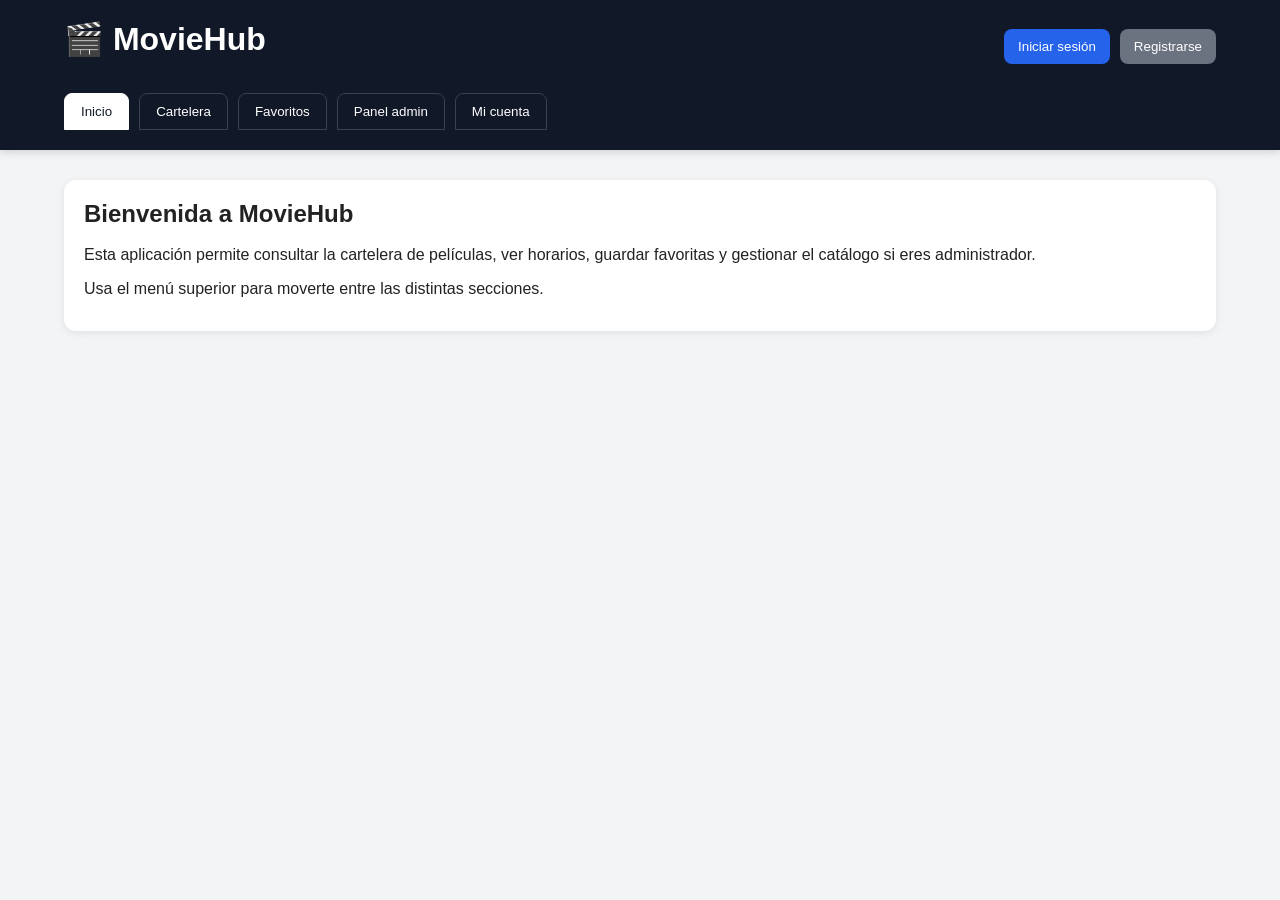
==== static/index.html @ a52629c3 "Primera versión" ====
<!DOCTYPE html>
<html lang="es">
<head>
    <meta charset="UTF-8">
    <meta name="viewport" content="width=device-width, initial-scale=1.0">
    <title>MovieHub</title>
    <link rel="stylesheet" href="/static/styles.css">
</head>
<body>
    <header class="main-header">
        <div class="container header-top">
            <h1>🎬 MovieHub</h1>
            <div class="header-buttons" id="headerButtons">
                <button id="openLoginBtn">Iniciar sesión</button>
                <button id="openRegisterBtn" class="secondary">Registrarse</button>
            </div>
        </div>

        <div class="container">
            <nav class="main-nav">
                <button class="nav-btn active" data-section="inicioSection">Inicio</button>
                <button class="nav-btn" data-section="carteleraSection">Cartelera</button>
                <button class="nav-btn" data-section="favoritosSection">Favoritos</button>
                <button class="nav-btn" data-section="adminSection">Panel admin</button>
                <button class="nav-btn" data-section="cuentaSection">Mi cuenta</button>
            </nav>
        </div>
    </header>

    <main class="container main-content">

        <section id="inicioSection" class="content-section active-section">
            <section class="welcome-box">
                <h2>Bienvenida a MovieHub</h2>
                <p>
                    Esta aplicación permite consultar la cartelera de películas, ver horarios,
                    guardar favoritas y gestionar el catálogo si eres administrador.
                </p>
                <p>
                    Usa el menú superior para moverte entre las distintas secciones.
                </p>
            </section>
        </section>

        <section id="carteleraSection" class="content-section hidden">
            <section class="welcome-box">
                <h2>Cartelera</h2>
                <p>Consulta todas las películas disponibles actualmente.</p>
            </section>

            <div id="moviesContainer" class="movies-grid"></div>
        </section>

        <section id="favoritosSection" class="content-section hidden">
            <section class="welcome-box">
                <h2>Mis favoritos</h2>
                <p>Aquí aparecerán las películas que hayas guardado.</p>
            </section>

            <div id="favoritesContainer" class="movies-grid"></div>
        </section>

        <section id="adminSection" class="content-section hidden">
            <section id="adminPanel" class="panel hidden">
                <h2>Panel de administrador</h2>

                <form id="movieForm" class="movie-form">
                    <input type="hidden" id="movieId">

                    <label>Título</label>
                    <input type="text" id="title" required>

                    <label>Director</label>
                    <input type="text" id="director" required>

                    <label>Género</label>
                    <input type="text" id="genre" required>

                    <label>Duración (minutos)</label>
                    <input type="number" id="duration" required>

                    <label>URL de la portada</label>
                    <input type="text" id="poster_url">

                    <label>Sinopsis</label>
                    <textarea id="synopsis" required></textarea>

                    <label>Edad recomendada</label>
                    <input type="text" id="age_rating" required>

                    <label>Cine</label>
                    <input type="text" id="cinema" required>

                    <label>Fecha y horarios</label>
                    <input type="text" id="showtimes" required>

                    <div class="form-buttons">
                        <button type="submit" id="saveMovieBtn">Guardar película</button>
                        <button type="button" id="cancelEditBtn" class="secondary hidden">Cancelar edición</button>
                    </div>
                </form>
            </section>
        </section>

        <section id="cuentaSection" class="content-section hidden">
            <section class="welcome-box">
                <h2>Mi cuenta</h2>
                <p id="userInfo">No has iniciado sesión.</p>
            </section>
        </section>

    </main>

    <div id="loginModal" class="modal hidden">
        <div class="modal-content">
            <h3>Iniciar sesión</h3>
            <form id="loginForm">
                <label>Usuario</label>
                <input type="text" id="loginUsername" required>

                <label>Contraseña</label>
                <input type="password" id="loginPassword" required>

                <div class="form-buttons">
                    <button type="submit">Entrar</button>
                    <button type="button" id="closeLoginBtn" class="secondary">Cerrar</button>
                </div>
            </form>
        </div>
    </div>

    <div id="registerModal" class="modal hidden">
        <div class="modal-content">
            <h3>Registro</h3>
            <form id="registerForm">
                <label>Usuario</label>
                <input type="text" id="registerUsername" required>

                <label>Email</label>
                <input type="email" id="registerEmail" required>

                <label>Contraseña</label>
                <input type="password" id="registerPassword" required>

                <div class="form-buttons">
                    <button type="submit">Crear cuenta</button>
                    <button type="button" id="closeRegisterBtn" class="secondary">Cerrar</button>
                </div>
            </form>
        </div>
    </div>

    <script src="/static/app.js"></script>
</body>
</html>
---- static/styles.css ----
* {
    box-sizing: border-box;
    margin: 0;
    padding: 0;
    font-family: Arial, sans-serif;
}

body {
    background: #f3f4f6;
    color: #222;
}

.container {
    width: 90%;
    max-width: 1200px;
    margin: 0 auto;
}

.main-header {
    background: #111827;
    color: white;
    padding-top: 20px;
    padding-bottom: 0;
    margin-bottom: 30px;
    box-shadow: 0 2px 8px rgba(0, 0, 0, 0.15);
}

.header-top {
    display: flex;
    align-items: center;
    justify-content: space-between;
    gap: 20px;
    padding-bottom: 20px;
}

.header-buttons {
    display: flex;
    gap: 10px;
    flex-wrap: wrap;
}

.main-nav {
    display: flex;
    gap: 10px;
    flex-wrap: wrap;
    padding-bottom: 20px;
}

.nav-btn {
    background: transparent;
    color: white;
    border: 1px solid #374151;
    padding: 10px 16px;
    border-radius: 8px 8px 0 0;
    cursor: pointer;
}

.nav-btn:hover {
    background: #1f2937;
}

.nav-btn.active {
    background: white;
    color: #111827;
    border-color: white;
}

.main-content {
    padding-bottom: 30px;
}

.welcome-box,
.panel {
    background: white;
    border-radius: 12px;
    padding: 20px;
    margin-bottom: 25px;
    box-shadow: 0 2px 8px rgba(0, 0, 0, 0.08);
}

h1, h2, h3 {
    margin-bottom: 15px;
}

p {
    margin-bottom: 10px;
    line-height: 1.5;
}

button {
    background: #2563eb;
    color: white;
    border: none;
    padding: 10px 14px;
    border-radius: 8px;
    cursor: pointer;
}

button:hover {
    opacity: 0.92;
}

button.secondary {
    background: #6b7280;
}

button.danger {
    background: #dc2626;
}

button:disabled {
    background: #9ca3af;
    cursor: not-allowed;
}

.hidden {
    display: none !important;
}

.content-section {
    margin-top: 10px;
}

.active-section {
    display: block;
}

.movie-form {
    display: grid;
    grid-template-columns: 1fr;
    gap: 10px;
}

.movie-form input,
.movie-form textarea {
    padding: 10px;
    border: 1px solid #d1d5db;
    border-radius: 8px;
}

.movie-form textarea {
    min-height: 100px;
    resize: vertical;
}

.form-buttons {
    display: flex;
    gap: 10px;
    flex-wrap: wrap;
    margin-top: 10px;
}

.movies-grid {
    display: grid;
    grid-template-columns: repeat(auto-fit, minmax(280px, 1fr));
    gap: 20px;
    margin: 20px 0 30px;
}

.movie-card {
    background: white;
    border-radius: 12px;
    overflow: hidden;
    box-shadow: 0 2px 8px rgba(0, 0, 0, 0.08);
    display: flex;
    flex-direction: column;
}

.movie-card img {
    width: 100%;
    height: 380px;
    object-fit: cover;
    background: #e5e7eb;
}

.movie-card-content {
    padding: 16px;
}

.movie-card-content h3 {
    margin-bottom: 10px;
}

.movie-card-content p {
    margin-bottom: 8px;
    line-height: 1.4;
}

.movie-card-actions {
    display: flex;
    flex-wrap: wrap;
    gap: 10px;
    margin-top: 15px;
}

.modal {
    position: fixed;
    inset: 0;
    background: rgba(0, 0, 0, 0.45);
    display: flex;
    align-items: center;
    justify-content: center;
    padding: 20px;
}

.modal-content {
    background: white;
    width: 100%;
    max-width: 420px;
    border-radius: 12px;
    padding: 20px;
    color: #222;
}

.modal-content form {
    display: grid;
    gap: 10px;
}

.modal-content input {
    padding: 10px;
    border: 1px solid #d1d5db;
    border-radius: 8px;
}
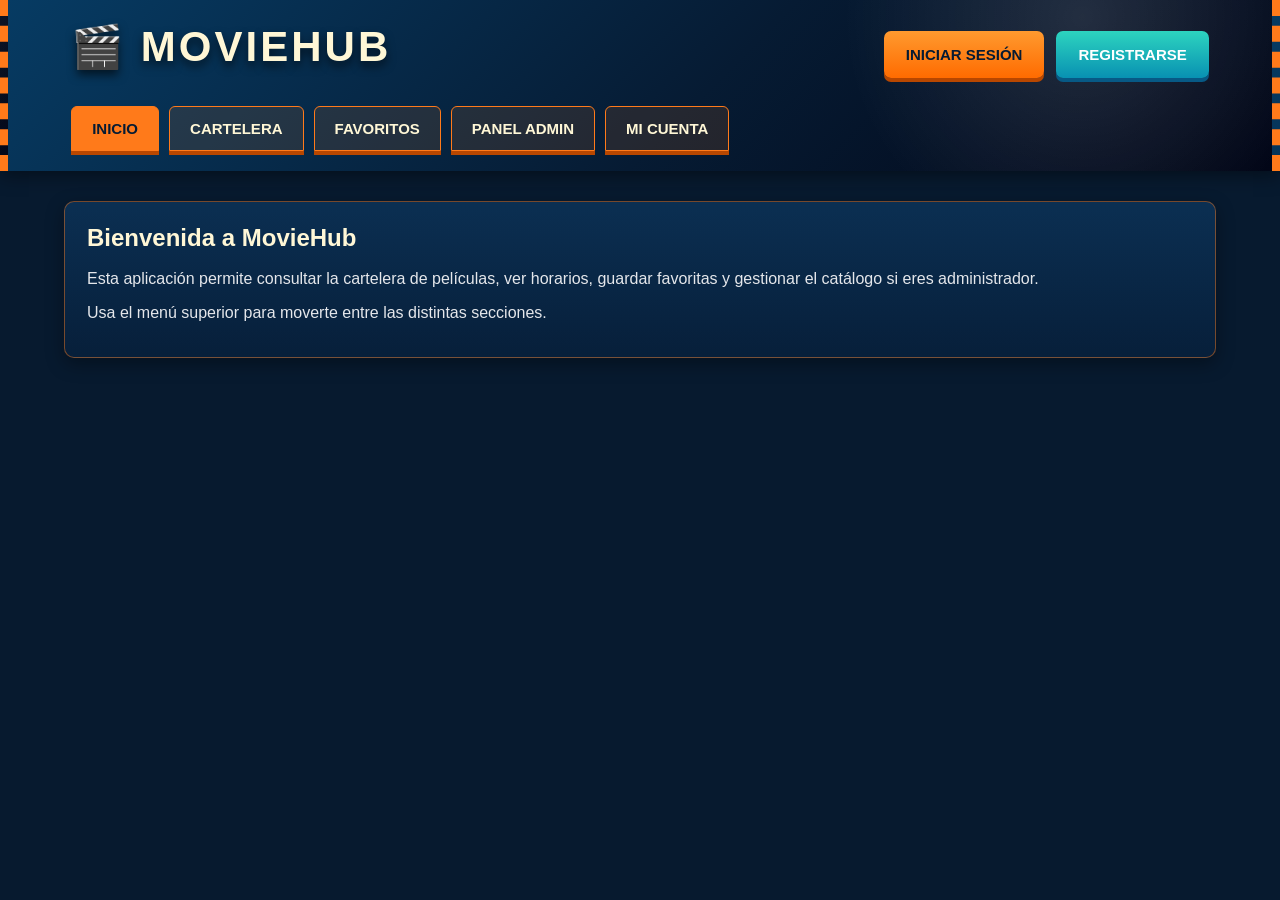
==== commit 8a6390d7: "Filtros aplicados" ====
--- a/static/index.html
+++ b/static/index.html
@@ -48,6 +48,34 @@
                 <p>Consulta todas las películas disponibles actualmente.</p>
             </section>
 
+            <section class="filter-box">
+                <div>
+                    <label>Tipo de filtro</label>
+                    <select id="filterType">
+                        <option value="none">Sin filtro</option>
+                        <option value="cinema">Filtrar por cine</option>
+                        <option value="date">Filtrar por fecha</option>
+                        <option value="both">Filtrar por cine y fecha</option>
+                    </select>
+                </div>
+
+                <div id="cinemaFilterBox" class="hidden">
+                    <label>Cine</label>
+                    <select id="cinemaFilter">
+                        <option value="">Selecciona un cine</option>
+                    </select>
+                </div>
+
+                <div id="dateFilterBox" class="hidden">
+                    <label>Fecha</label>
+                    <input type="date" id="dateFilter">
+                </div>
+
+                <button type="button" id="clearFiltersBtn" class="secondary">
+                    Limpiar filtros
+                </button>
+            </section>
+
             <div id="moviesContainer" class="movies-grid"></div>
         </section>
 
@@ -57,7 +85,14 @@
                 <p>Aquí aparecerán las películas que hayas guardado.</p>
             </section>
 
-            <div id="favoritesContainer" class="movies-grid"></div>
+            <div id="favoritesContainer"></div>
+        </section>
+
+        <section id="detalleSection" class="content-section hidden">
+            <section class="welcome-box">
+                <button class="secondary" onclick="showSection('favoritosSection')">Volver a favoritos</button>
+                <div id="movieDetailContainer"></div>
+            </section>
         </section>
 
         <section id="adminSection" class="content-section hidden">
--- a/static/styles.css
+++ b/static/styles.css
@@ -6,8 +6,8 @@
 }
 
 body {
-    background: #f3f4f6;
-    color: #222;
+    background: #071a2f;
+    color: #f8fafc;
 }
 
 .container {
@@ -16,13 +16,18 @@
     margin: 0 auto;
 }
 
+/* HEADER ESTILO CINE */
 .main-header {
-    background: #111827;
+    background:
+        radial-gradient(circle at 85% 10%, rgba(255, 255, 255, 0.12), transparent 22%),
+        linear-gradient(135deg, #063b63 0%, #061b33 55%, #020617 100%);
     color: white;
-    padding-top: 20px;
+    padding-top: 22px;
     padding-bottom: 0;
     margin-bottom: 30px;
-    box-shadow: 0 2px 8px rgba(0, 0, 0, 0.15);
+    box-shadow: 0 4px 18px rgba(0, 0, 0, 0.45);
+    border-left: 8px dashed #ff7a1a;
+    border-right: 8px dashed #ff7a1a;
 }
 
 .header-top {
@@ -33,12 +38,21 @@
     padding-bottom: 20px;
 }
 
+.header-top h1 {
+    color: #fff7d6;
+    font-size: 42px;
+    letter-spacing: 3px;
+    text-transform: uppercase;
+    text-shadow: 0 5px 10px rgba(0, 0, 0, 0.6);
+}
+
 .header-buttons {
     display: flex;
-    gap: 10px;
+    gap: 12px;
     flex-wrap: wrap;
 }
 
+/* NAV */
 .main-nav {
     display: flex;
     gap: 10px;
@@ -47,72 +61,96 @@
 }
 
 .nav-btn {
-    background: transparent;
-    color: white;
-    border: 1px solid #374151;
-    padding: 10px 16px;
-    border-radius: 8px 8px 0 0;
+    background: rgba(255, 122, 26, 0.12);
+    color: #fff7d6;
+    border: 1px solid #ff7a1a;
+    padding: 13px 20px;
+    border-radius: 6px 6px 0 0;
     cursor: pointer;
+    font-size: 15px;
+    font-weight: bold;
+    text-transform: uppercase;
 }
 
 .nav-btn:hover {
-    background: #1f2937;
+    background: rgba(255, 122, 26, 0.28);
 }
 
 .nav-btn.active {
-    background: white;
-    color: #111827;
-    border-color: white;
-}
-
+    background: #ff7a1a;
+    color: #061b33;
+    border-color: #ff7a1a;
+}
+
+/* MAIN */
 .main-content {
     padding-bottom: 30px;
 }
 
 .welcome-box,
 .panel {
-    background: white;
-    border-radius: 12px;
-    padding: 20px;
+    background: linear-gradient(180deg, #0b2f52, #071f3a);
+    border: 1px solid rgba(255, 122, 26, 0.45);
+    border-radius: 10px;
+    padding: 22px;
     margin-bottom: 25px;
-    box-shadow: 0 2px 8px rgba(0, 0, 0, 0.08);
+    box-shadow: 0 6px 18px rgba(0, 0, 0, 0.35);
 }
 
 h1, h2, h3 {
     margin-bottom: 15px;
+}
+
+h2, h3 {
+    color: #fff7d6;
 }
 
 p {
     margin-bottom: 10px;
     line-height: 1.5;
-}
-
+    color: #e5e7eb;
+}
+
+/* BOTONES */
 button {
-    background: #2563eb;
+    background: linear-gradient(180deg, #ff9a2f, #ff6b00);
+    color: #061b33;
+    border: none;
+    padding: 15px 22px;
+    border-radius: 7px;
+    cursor: pointer;
+    font-size: 15px;
+    font-weight: bold;
+    text-transform: uppercase;
+    box-shadow: 0 4px 0 #b84700;
+    transition: all 0.15s ease;
+}
+
+button:hover {
+    transform: translateY(-2px);
+    opacity: 0.95;
+}
+
+button.secondary {
+    background: linear-gradient(180deg, #2dd4bf, #0891b2);
     color: white;
-    border: none;
-    padding: 10px 14px;
-    border-radius: 8px;
-    cursor: pointer;
-}
-
-button:hover {
-    opacity: 0.92;
-}
-
-button.secondary {
-    background: #6b7280;
+    box-shadow: 0 4px 0 #075985;
 }
 
 button.danger {
-    background: #dc2626;
+    background: linear-gradient(180deg, #fb7185, #dc2626);
+    color: white;
+    box-shadow: 0 4px 0 #7f1d1d;
 }
 
 button:disabled {
-    background: #9ca3af;
+    background: #64748b;
+    color: #cbd5e1;
     cursor: not-allowed;
-}
-
+    box-shadow: none;
+}
+
+/* UTILIDADES */
 .hidden {
     display: none !important;
 }
@@ -125,17 +163,25 @@
     display: block;
 }
 
+/* FORMULARIO */
 .movie-form {
     display: grid;
     grid-template-columns: 1fr;
-    gap: 10px;
+    gap: 12px;
 }
 
 .movie-form input,
 .movie-form textarea {
-    padding: 10px;
-    border: 1px solid #d1d5db;
-    border-radius: 8px;
+    padding: 13px;
+    border: 1px solid #ff7a1a;
+    border-radius: 7px;
+    background: #020617;
+    color: white;
+}
+
+.movie-form input::placeholder,
+.movie-form textarea::placeholder {
+    color: #94a3b8;
 }
 
 .movie-form textarea {
@@ -143,34 +189,50 @@
     resize: vertical;
 }
 
+.movie-form input:focus,
+.movie-form textarea:focus {
+    outline: none;
+    border-color: #ffd166;
+    box-shadow: 0 0 0 3px rgba(255, 122, 26, 0.25);
+}
+
 .form-buttons {
     display: flex;
-    gap: 10px;
+    gap: 12px;
     flex-wrap: wrap;
     margin-top: 10px;
 }
 
+/* GRID PELÍCULAS */
 .movies-grid {
     display: grid;
-    grid-template-columns: repeat(auto-fit, minmax(280px, 1fr));
-    gap: 20px;
-    margin: 20px 0 30px;
+    grid-template-columns: repeat(auto-fill, 310px);
+    gap: 18px;
+    justify-content: start;
 }
 
 .movie-card {
-    background: white;
-    border-radius: 12px;
+    background: #061b33;
+    border: 3px solid #ff7a1a;
+    border-radius: 4px;
     overflow: hidden;
-    box-shadow: 0 2px 8px rgba(0, 0, 0, 0.08);
+    box-shadow: 0 7px 18px rgba(0, 0, 0, 0.55);
     display: flex;
     flex-direction: column;
+    transition: transform 0.2s ease;
+    width: 310px;
+}
+
+.movie-card:hover {
+    transform: translateY(-5px);
 }
 
 .movie-card img {
     width: 100%;
     height: 380px;
     object-fit: cover;
-    background: #e5e7eb;
+    background: #0f172a;
+    border-bottom: 3px solid #ff7a1a;
 }
 
 .movie-card-content {
@@ -179,11 +241,14 @@
 
 .movie-card-content h3 {
     margin-bottom: 10px;
+    color: #ff9a2f;
+    text-transform: uppercase;
 }
 
 .movie-card-content p {
     margin-bottom: 8px;
     line-height: 1.4;
+    color: #e5e7eb;
 }
 
 .movie-card-actions {
@@ -193,10 +258,11 @@
     margin-top: 15px;
 }
 
+/* MODAL */
 .modal {
     position: fixed;
     inset: 0;
-    background: rgba(0, 0, 0, 0.45);
+    background: rgba(2, 6, 23, 0.78);
     display: flex;
     align-items: center;
     justify-content: center;
@@ -204,21 +270,251 @@
 }
 
 .modal-content {
-    background: white;
+    background: linear-gradient(180deg, #0b2f52, #071f3a);
     width: 100%;
     max-width: 420px;
-    border-radius: 12px;
-    padding: 20px;
-    color: #222;
+    border-radius: 10px;
+    border: 2px solid #ff7a1a;
+    padding: 22px;
+    color: white;
+    box-shadow: 0 8px 25px rgba(0, 0, 0, 0.55);
 }
 
 .modal-content form {
     display: grid;
-    gap: 10px;
+    gap: 12px;
 }
 
 .modal-content input {
-    padding: 10px;
-    border: 1px solid #d1d5db;
+    padding: 13px;
+    border: 1px solid #ff7a1a;
+    border-radius: 7px;
+    background: #020617;
+    color: white;
+}
+
+.modal-content input:focus {
+    outline: none;
+    border-color: #ffd166;
+    box-shadow: 0 0 0 3px rgba(255, 122, 26, 0.25);
+}
+/* FAVORITOS EN FORMATO PEQUEÑO */
+#favoritesContainer {
+    display: flex;
+    flex-direction: column;
+    gap: 15px;
+}
+
+.favorite-card {
+    display: flex;
+    align-items: center;
+    gap: 18px;
+    background: #061b33;
+    border: 2px solid #ff7a1a;
     border-radius: 8px;
+    padding: 12px;
+    box-shadow: 0 5px 14px rgba(0, 0, 0, 0.4);
+}
+
+.favorite-img {
+    width: 95px;
+    height: 130px;
+    object-fit: cover;
+    border: 2px solid #ff7a1a;
+    border-radius: 5px;
+}
+
+.favorite-info {
+    display: flex;
+    flex-direction: column;
+    gap: 15px;
+}
+
+.favorite-info h3 {
+    margin: 0;
+}
+
+.movie-link {
+    color: #ff9a2f;
+    text-decoration: none;
+    text-transform: uppercase;
+}
+
+.movie-link:hover {
+    text-decoration: underline;
+}
+
+/* DETALLE DE LA PELÍCULA */
+.movie-detail {
+    display: flex;
+    gap: 25px;
+    align-items: flex-start;
+    margin-top: 20px;
+}
+
+.detail-img {
+    width: 260px;
+    height: 380px;
+    object-fit: cover;
+    border: 3px solid #ff7a1a;
+    border-radius: 6px;
+}
+
+.detail-info {
+    flex: 1;
+}
+
+.detail-info h2 {
+    color: #ff9a2f;
+    text-transform: uppercase;
+}
+/* ENLACE DEL TÍTULO EN FAVORITOS */
+.movie-link {
+    color: #ff7a1a;
+    text-decoration: none;
+    text-transform: uppercase;
+}
+
+.movie-link:hover {
+    text-decoration: underline;
+}
+
+/* DETALLE DE PELÍCULA EN OTRA PESTAÑA */
+.movie-detail {
+    display: flex;
+    gap: 25px;
+    align-items: flex-start;
+    margin-top: 20px;
+}
+
+.detail-img {
+    width: 260px;
+    height: 380px;
+    object-fit: cover;
+    border: 3px solid #ff7a1a;
+    border-radius: 6px;
+}
+
+.detail-info {
+    flex: 1;
+}
+
+.detail-info h2 {
+    color: #ff7a1a;
+    text-transform: uppercase;
+    margin-top: 0;
+}
+
+.detail-info p {
+    font-size: 15px;
+    line-height: 1.5;
+}
+/* FAVORITOS EN PEQUEÑO */
+#favoritesContainer {
+    display: flex;
+    flex-direction: column;
+    gap: 15px;
+}
+
+.favorite-card {
+    display: flex;
+    align-items: center;
+    gap: 18px;
+    background: #061b33;
+    border: 2px solid #ff7a1a;
+    border-radius: 8px;
+    padding: 12px;
+    box-shadow: 0 5px 14px rgba(0, 0, 0, 0.4);
+}
+
+.favorite-img {
+    width: 95px;
+    height: 130px;
+    object-fit: cover;
+    border: 2px solid #ff7a1a;
+    border-radius: 5px;
+}
+
+.favorite-info {
+    display: flex;
+    flex-direction: column;
+    gap: 15px;
+}
+
+.movie-link {
+    color: #ff7a1a;
+    text-decoration: none;
+    text-transform: uppercase;
+}
+
+.movie-link:hover {
+    text-decoration: underline;
+}
+
+/* DETALLE DESPLEGADO EN FAVORITOS */
+.movie-detail-box {
+    margin-top: 20px;
+    background: #061b33;
+    border: 2px solid #ff7a1a;
+    border-radius: 8px;
+    padding: 18px;
+}
+
+.close-detail-btn {
+    margin-bottom: 15px;
+}
+
+.movie-detail {
+    display: flex;
+    gap: 25px;
+    align-items: flex-start;
+}
+
+.detail-img {
+    width: 230px;
+    height: 340px;
+    object-fit: cover;
+    border: 3px solid #ff7a1a;
+    border-radius: 6px;
+}
+
+.detail-info {
+    flex: 1;
+}
+
+.detail-info h2 {
+    color: #ff7a1a;
+    text-transform: uppercase;
+    margin-top: 0;
+}
+
+.detail-info p {
+    font-size: 15px;
+    line-height: 1.5;
+}
+.filter-box {
+    background: #061b33;
+    border: 2px solid #ff7a1a;
+    border-radius: 8px;
+    padding: 18px;
+    margin-bottom: 25px;
+    display: flex;
+    flex-wrap: wrap;
+    gap: 15px;
+    align-items: end;
+}
+
+.filter-box label {
+    display: block;
+    font-weight: bold;
+    margin-bottom: 5px;
+}
+
+.filter-box select,
+.filter-box input {
+    padding: 9px;
+    border-radius: 5px;
+    border: 1px solid #ff7a1a;
+    background: #ffffff;
+    color: #061b33;
 }
